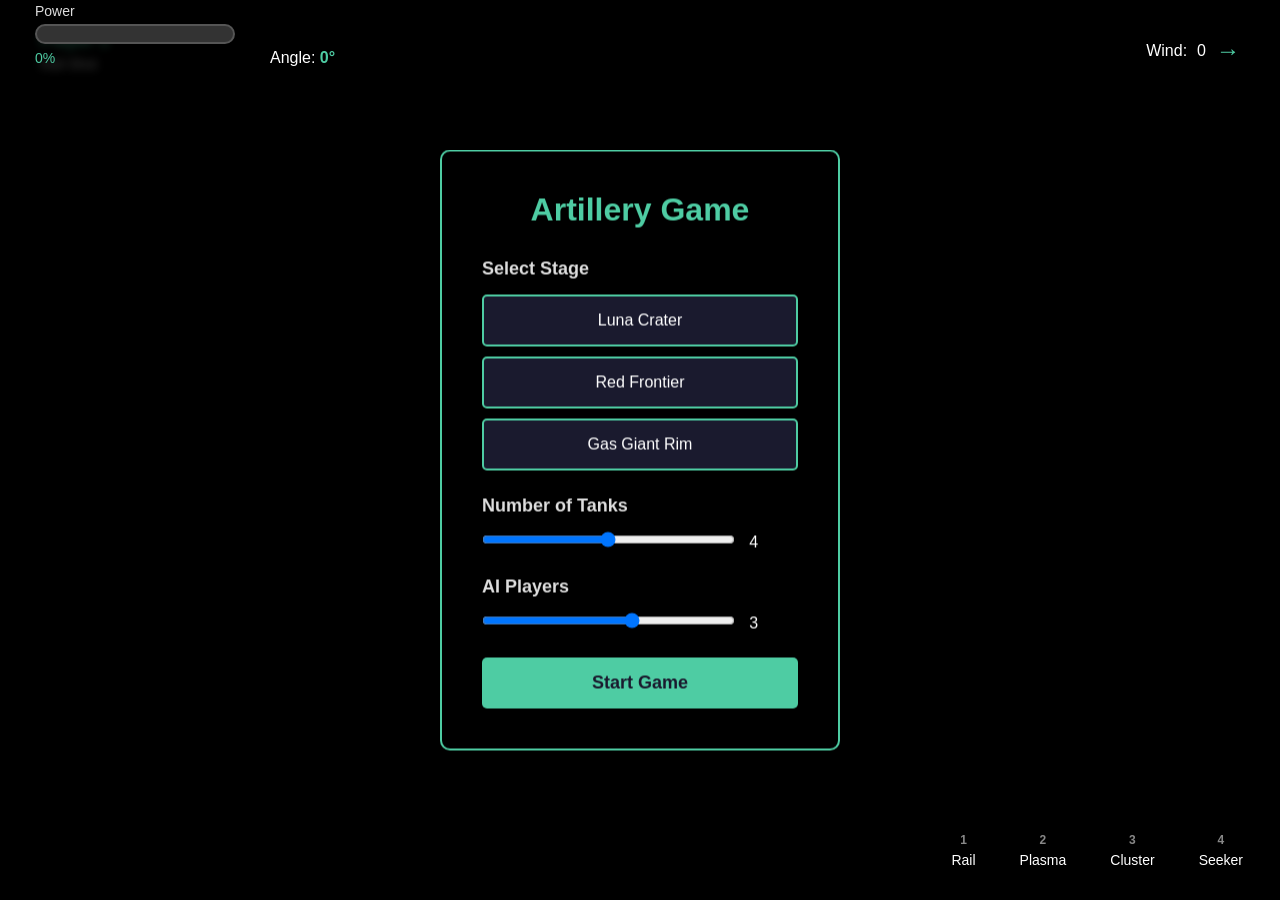
==== index.html @ 9145af3f "Implement complete HTML5 artillery game (Modern Scorched Earth) This commit includes a fully functio" ====
<!DOCTYPE html>
<html lang="en">
<head>
    <meta charset="UTF-8">
    <meta name="viewport" content="width=device-width, initial-scale=1.0">
    <title>Artillery Game - Modern Scorched Earth</title>
    <link rel="stylesheet" href="styles/main.css">
</head>
<body>
    <div id="game-container">
        <canvas id="gameCanvas"></canvas>

        <!-- HUD Overlay -->
        <div id="hud">
            <div id="turn-info">
                <span id="current-player">Player 1</span>
                <span id="current-weapon">Rail Shot</span>
            </div>

            <div id="wind-indicator">
                <span>Wind: </span>
                <span id="wind-value">0</span>
                <span id="wind-arrow">→</span>
            </div>

            <div id="power-meter">
                <div class="meter-label">Power</div>
                <div class="meter-bar">
                    <div id="power-fill"></div>
                </div>
                <span id="power-value">0%</span>
            </div>

            <div id="angle-display">
                <span>Angle: </span>
                <span id="angle-value">0°</span>
            </div>
        </div>

        <!-- Game Menu -->
        <div id="game-menu" class="hidden">
            <h2>Artillery Game</h2>
            <div class="menu-section">
                <h3>Select Stage</h3>
                <button class="stage-btn" data-stage="lunaCrater">Luna Crater</button>
                <button class="stage-btn" data-stage="redFrontier">Red Frontier</button>
                <button class="stage-btn" data-stage="gasgiantRim">Gas Giant Rim</button>
            </div>

            <div class="menu-section">
                <h3>Number of Tanks</h3>
                <input type="range" id="tank-count" min="2" max="6" value="4">
                <span id="tank-count-display">4</span>
            </div>

            <div class="menu-section">
                <h3>AI Players</h3>
                <input type="range" id="ai-count" min="0" max="5" value="3">
                <span id="ai-count-display">3</span>
            </div>

            <button id="start-game" class="primary-btn">Start Game</button>
        </div>

        <!-- Weapon Selection -->
        <div id="weapon-panel">
            <div class="weapon-slot" data-weapon="railShot" data-key="1">
                <span class="weapon-key">1</span>
                <span class="weapon-name">Rail</span>
            </div>
            <div class="weapon-slot" data-weapon="plasmaArc" data-key="2">
                <span class="weapon-key">2</span>
                <span class="weapon-name">Plasma</span>
            </div>
            <div class="weapon-slot" data-weapon="clusterSwarm" data-key="3">
                <span class="weapon-key">3</span>
                <span class="weapon-name">Cluster</span>
            </div>
            <div class="weapon-slot" data-weapon="vectorSeeker" data-key="4">
                <span class="weapon-key">4</span>
                <span class="weapon-name">Seeker</span>
            </div>
        </div>

        <!-- Game Over Screen -->
        <div id="game-over" class="hidden">
            <h2>Game Over!</h2>
            <h3 id="winner-text"></h3>
            <button id="play-again" class="primary-btn">Play Again</button>
        </div>
    </div>

    <!-- Scripts -->
    <script type="module" src="src/main.js"></script>
</body>
</html>
---- styles/main.css ----
* {
    margin: 0;
    padding: 0;
    box-sizing: border-box;
}

body {
    font-family: 'Segoe UI', Tahoma, Geneva, Verdana, sans-serif;
    background: linear-gradient(135deg, #1a1a2e 0%, #16213e 100%);
    display: flex;
    justify-content: center;
    align-items: center;
    min-height: 100vh;
    color: #fff;
    overflow: hidden;
}

#game-container {
    position: relative;
    width: 1280px;
    height: 720px;
    background: #000;
    box-shadow: 0 10px 50px rgba(0, 0, 0, 0.5);
    border-radius: 8px;
    overflow: hidden;
}

#gameCanvas {
    display: block;
    width: 100%;
    height: 100%;
    cursor: crosshair;
}

/* HUD Styling */
#hud {
    position: absolute;
    top: 0;
    left: 0;
    width: 100%;
    pointer-events: none;
    padding: 20px;
    display: flex;
    justify-content: space-between;
    flex-wrap: wrap;
    gap: 10px;
}

#turn-info {
    background: rgba(0, 0, 0, 0.7);
    padding: 10px 20px;
    border-radius: 5px;
    backdrop-filter: blur(5px);
    display: flex;
    flex-direction: column;
    gap: 5px;
}

#current-player {
    font-size: 18px;
    font-weight: bold;
    color: #4ecca3;
}

#current-weapon {
    font-size: 14px;
    color: #ddd;
}

#wind-indicator {
    background: rgba(0, 0, 0, 0.7);
    padding: 10px 20px;
    border-radius: 5px;
    backdrop-filter: blur(5px);
    display: flex;
    align-items: center;
    gap: 10px;
    font-size: 16px;
}

#wind-arrow {
    font-size: 24px;
    font-weight: bold;
    color: #4ecca3;
}

#power-meter {
    position: absolute;
    bottom: 20px;
    left: 20px;
    background: rgba(0, 0, 0, 0.7);
    padding: 15px;
    border-radius: 5px;
    backdrop-filter: blur(5px);
    min-width: 200px;
}

.meter-label {
    font-size: 14px;
    margin-bottom: 5px;
    color: #ddd;
}

.meter-bar {
    width: 200px;
    height: 20px;
    background: #333;
    border-radius: 10px;
    overflow: hidden;
    margin-bottom: 5px;
    border: 2px solid #555;
}

#power-fill {
    height: 100%;
    width: 0%;
    background: linear-gradient(90deg, #4ecca3 0%, #f39c12 50%, #e74c3c 100%);
    transition: width 0.1s ease;
}

#power-value {
    font-size: 14px;
    color: #4ecca3;
}

#angle-display {
    position: absolute;
    bottom: 20px;
    left: 250px;
    background: rgba(0, 0, 0, 0.7);
    padding: 15px 20px;
    border-radius: 5px;
    backdrop-filter: blur(5px);
    font-size: 16px;
}

#angle-value {
    color: #4ecca3;
    font-weight: bold;
}

/* Weapon Panel */
#weapon-panel {
    position: absolute;
    bottom: 20px;
    right: 20px;
    display: flex;
    gap: 10px;
    pointer-events: all;
}

.weapon-slot {
    background: rgba(0, 0, 0, 0.7);
    padding: 10px 15px;
    border-radius: 5px;
    backdrop-filter: blur(5px);
    cursor: pointer;
    transition: all 0.3s ease;
    border: 2px solid transparent;
    display: flex;
    flex-direction: column;
    align-items: center;
    gap: 5px;
}

.weapon-slot:hover {
    background: rgba(78, 204, 163, 0.2);
    border-color: #4ecca3;
    transform: translateY(-2px);
}

.weapon-slot.active {
    background: rgba(78, 204, 163, 0.3);
    border-color: #4ecca3;
}

.weapon-key {
    font-size: 12px;
    color: #888;
    font-weight: bold;
}

.weapon-name {
    font-size: 14px;
    color: #fff;
}

/* Game Menu */
#game-menu {
    position: absolute;
    top: 50%;
    left: 50%;
    transform: translate(-50%, -50%);
    background: rgba(0, 0, 0, 0.9);
    padding: 40px;
    border-radius: 10px;
    backdrop-filter: blur(10px);
    border: 2px solid #4ecca3;
    min-width: 400px;
    pointer-events: all;
    z-index: 100;
}

#game-menu h2 {
    text-align: center;
    margin-bottom: 30px;
    color: #4ecca3;
    font-size: 32px;
}

#game-menu h3 {
    margin-bottom: 15px;
    color: #ddd;
    font-size: 18px;
}

.menu-section {
    margin-bottom: 25px;
}

.stage-btn {
    display: block;
    width: 100%;
    padding: 15px;
    margin-bottom: 10px;
    background: #1a1a2e;
    border: 2px solid #4ecca3;
    color: #fff;
    font-size: 16px;
    border-radius: 5px;
    cursor: pointer;
    transition: all 0.3s ease;
}

.stage-btn:hover {
    background: #4ecca3;
    color: #1a1a2e;
    transform: translateX(5px);
}

input[type="range"] {
    width: 80%;
    margin-right: 10px;
}

.primary-btn {
    width: 100%;
    padding: 15px;
    background: #4ecca3;
    border: none;
    color: #1a1a2e;
    font-size: 18px;
    font-weight: bold;
    border-radius: 5px;
    cursor: pointer;
    transition: all 0.3s ease;
}

.primary-btn:hover {
    background: #3dbb8f;
    transform: scale(1.05);
}

/* Game Over Screen */
#game-over {
    position: absolute;
    top: 50%;
    left: 50%;
    transform: translate(-50%, -50%);
    background: rgba(0, 0, 0, 0.95);
    padding: 60px;
    border-radius: 10px;
    backdrop-filter: blur(10px);
    border: 2px solid #4ecca3;
    text-align: center;
    pointer-events: all;
    z-index: 100;
}

#game-over h2 {
    font-size: 48px;
    color: #4ecca3;
    margin-bottom: 20px;
}

#game-over h3 {
    font-size: 24px;
    color: #fff;
    margin-bottom: 30px;
}

/* Hidden class */
.hidden {
    display: none !important;
}

/* Responsive adjustments */
@media (max-width: 1280px) {
    #game-container {
        width: 100vw;
        height: 100vh;
        border-radius: 0;
    }
}
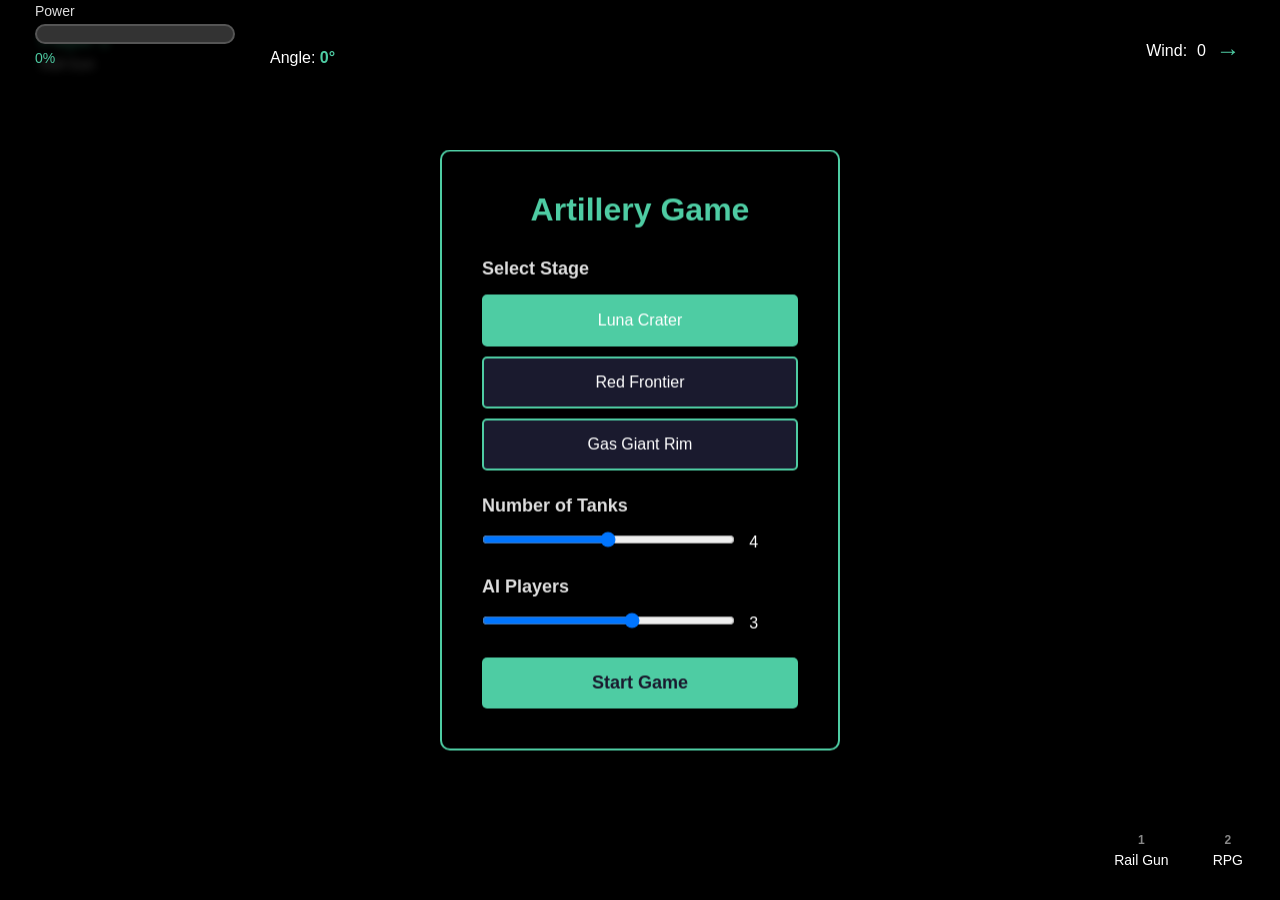
==== commit 9721494e: "Simplify weapons to 2 options and significantly improve AI intelligence Major changes:  1. **Simplif" ====
--- a/index.html
+++ b/index.html
@@ -14,7 +14,7 @@
         <div id="hud">
             <div id="turn-info">
                 <span id="current-player">Player 1</span>
-                <span id="current-weapon">Rail Shot</span>
+                <span id="current-weapon">Rail Gun</span>
             </div>
 
             <div id="wind-indicator">
@@ -64,21 +64,13 @@
 
         <!-- Weapon Selection -->
         <div id="weapon-panel">
-            <div class="weapon-slot" data-weapon="railShot" data-key="1">
+            <div class="weapon-slot" data-weapon="railGun" data-key="1">
                 <span class="weapon-key">1</span>
-                <span class="weapon-name">Rail</span>
+                <span class="weapon-name">Rail Gun</span>
             </div>
-            <div class="weapon-slot" data-weapon="plasmaArc" data-key="2">
+            <div class="weapon-slot" data-weapon="rpg" data-key="2">
                 <span class="weapon-key">2</span>
-                <span class="weapon-name">Plasma</span>
-            </div>
-            <div class="weapon-slot" data-weapon="clusterSwarm" data-key="3">
-                <span class="weapon-key">3</span>
-                <span class="weapon-name">Cluster</span>
-            </div>
-            <div class="weapon-slot" data-weapon="vectorSeeker" data-key="4">
-                <span class="weapon-key">4</span>
-                <span class="weapon-name">Seeker</span>
+                <span class="weapon-name">RPG</span>
             </div>
         </div>
 
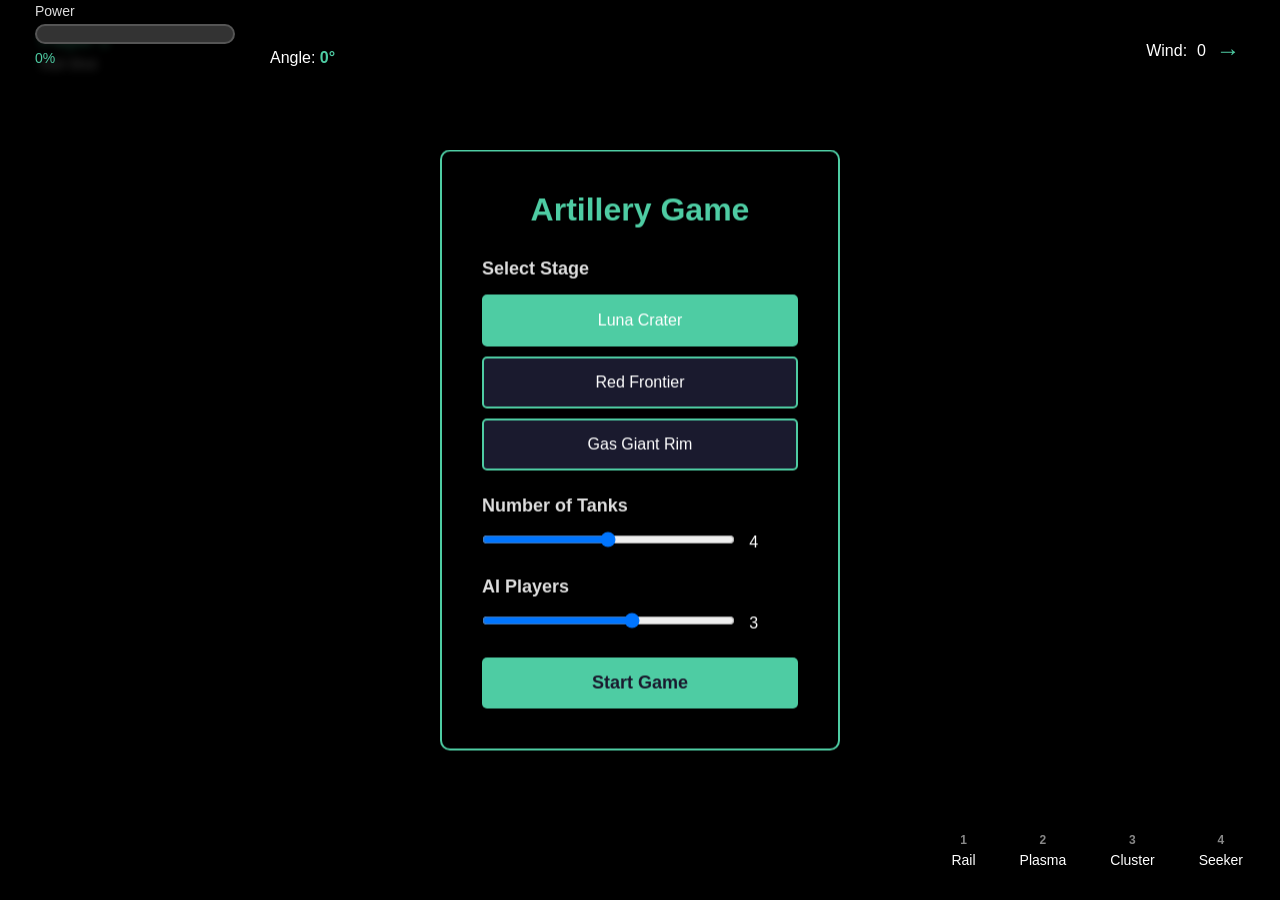
==== commit 396c1591: "Initial commit: Scorched Earth 2D Game - Clean Latest Version This is a clean repository containing " ====
--- a/index.html
+++ b/index.html
@@ -14,7 +14,7 @@
         <div id="hud">
             <div id="turn-info">
                 <span id="current-player">Player 1</span>
-                <span id="current-weapon">Rail Gun</span>
+                <span id="current-weapon">Rail Shot</span>
             </div>
 
             <div id="wind-indicator">
@@ -64,13 +64,21 @@
 
         <!-- Weapon Selection -->
         <div id="weapon-panel">
-            <div class="weapon-slot" data-weapon="railGun" data-key="1">
+            <div class="weapon-slot" data-weapon="railShot" data-key="1">
                 <span class="weapon-key">1</span>
-                <span class="weapon-name">Rail Gun</span>
+                <span class="weapon-name">Rail</span>
             </div>
-            <div class="weapon-slot" data-weapon="rpg" data-key="2">
+            <div class="weapon-slot" data-weapon="plasmaArc" data-key="2">
                 <span class="weapon-key">2</span>
-                <span class="weapon-name">RPG</span>
+                <span class="weapon-name">Plasma</span>
+            </div>
+            <div class="weapon-slot" data-weapon="clusterSwarm" data-key="3">
+                <span class="weapon-key">3</span>
+                <span class="weapon-name">Cluster</span>
+            </div>
+            <div class="weapon-slot" data-weapon="vectorSeeker" data-key="4">
+                <span class="weapon-key">4</span>
+                <span class="weapon-name">Seeker</span>
             </div>
         </div>
 
